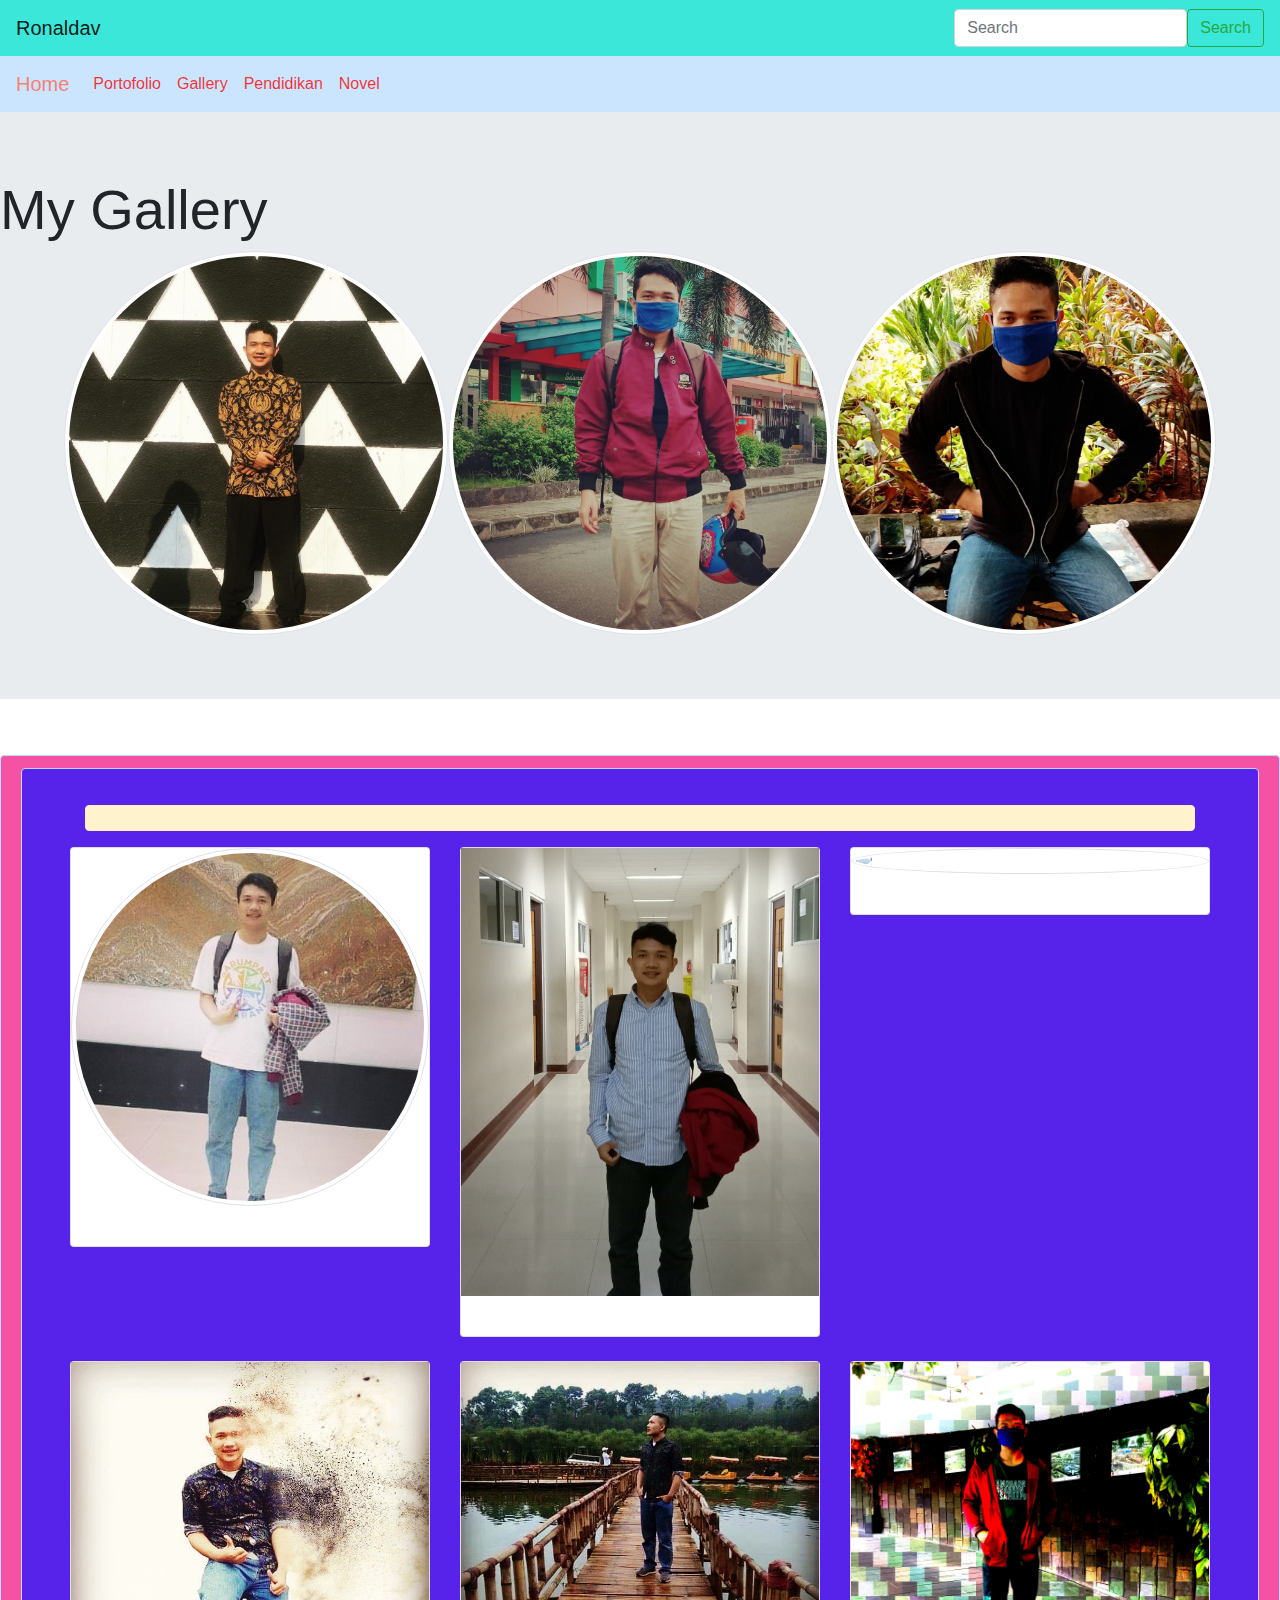
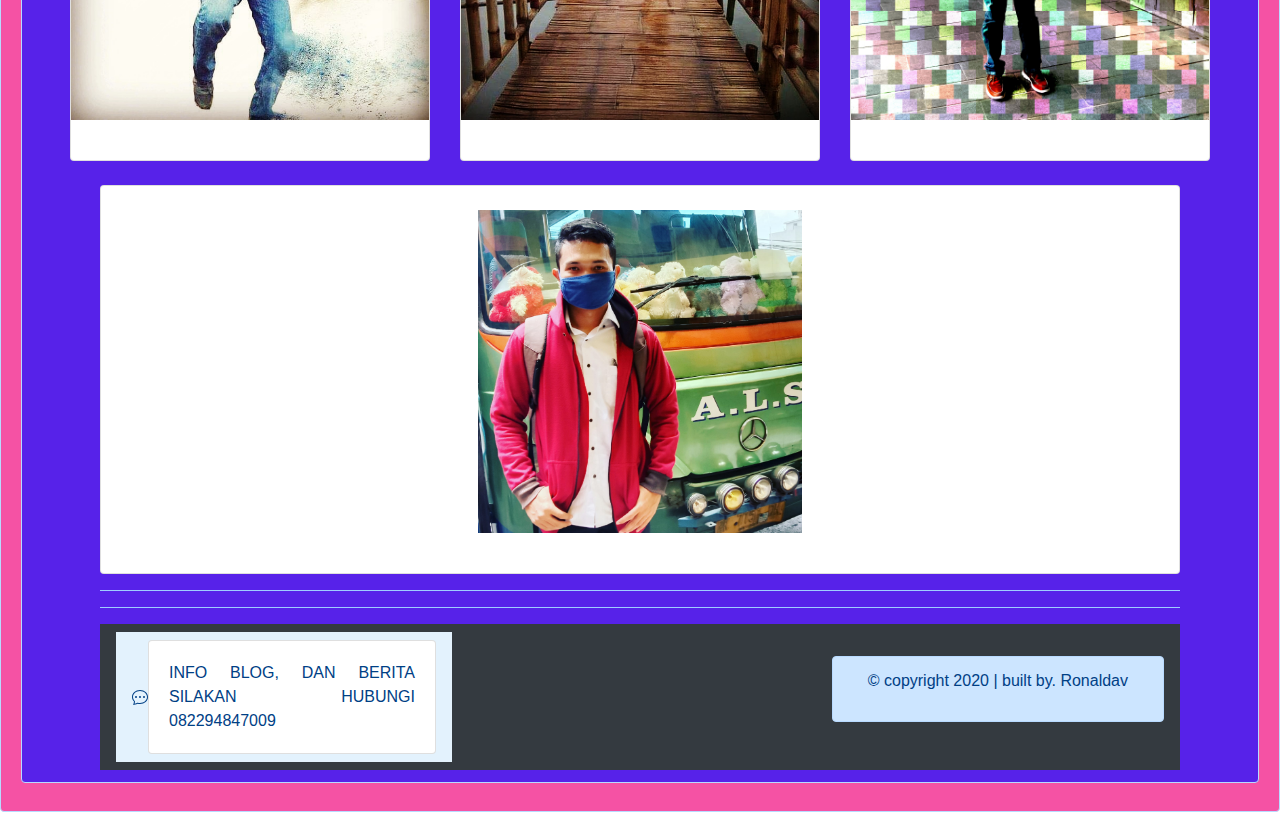
==== galery.html @ dafee928 "Add files via upload" ====
<!DOCTYPE html>
<html lang="en">
<head>
     <!-- Required meta tags -->
     <meta charset="utf-8">
     <meta name="viewport" content="width=device-width, initial-scale=1, shrink-to-fit=no">
 
     <!-- Bootstrap CSS Online 
     <link rel="stylesheet" href="https://stackpath.bootstrapcdn.com/bootstrap/4.5.0/css/bootstrap.min.css" integrity="sha384-9aIt2nRpC12Uk9gS9baDl411NQApFmC26EwAOH8WgZl5MYYxFfc+NcPb1dKGj7Sk" crossorigin="anonymous">
     -->
 
     <!-- Bootstrap CSS Offline -->
     <link rel="stylesheet" href="css/bootstrap.min.css">
     <!--bootsrap offline-->
     <link rel="stylesheet" type="text/css" href="custom.css">
    <title>gallery</title>
</head>
<body>
  <nav class="navbar navbar-light" style="background-color:rgb(58, 231, 217)">
    <span class="navbar-brand mb-0 h1">Ronaldav</span> 
    <form class="form-inline my-2 my-lg-0">
      <input class="form-control" type="search" placeholder="Search" aria-label="Search">
      <button class="btn btn-outline-success my-2 my-sm-0" type="submit">Search</button>
    </form>
  </div>
</nav>
</nav>                     
</div> 
  <nav class="navbar navbar-expand-lg navbar-light bg alert-primary">
    <a class="navbar-brand" href="home.html" style="color:salmon;">Home</a>
    <button class="navbar-toggler" type="button" data-toggle="collapse" data-target="#navbarSupportedContent" aria-controls="navbarSupportedContent" aria-expanded="false" aria-label="Toggle navigation">
      <span class="navbar-toggler-icon"></span>
    </button> 
        <div class="collapse navbar-collapse" id="navbarSupportedContent">
          <ul class="navbar-nav mr-auto">
            <li class="nav-item">
              <a class="nav-link" href="portofolio.html" style="color: rgba(247, 31, 31, 0.911);">Portofolio<span class="sr-only"></span></a>
            </li>
            <li class="nav-item active">
              <a class="nav-link" href="galery.html" style="color: rgba(247, 31, 31, 0.911);">Gallery</a>
            </li>
            <li class="nav-item">
              <a class="nav-link" href="pendidikan.html" style="color: rgba(247, 31, 31, 0.911);">Pendidikan</a>
            </li>
            <li class="nav-item">
              <a class="nav-link" href="novel.html" style="color:  rgba(247, 31, 31, 0.911);">Novel</a>
            </li>
              </div>
            </li>
          </ul>
        </div>
        </nav> 
        <div class="jumbotron jumbotron-fluid"
            <div class="container">
              <h1 class="display-4">My Gallery</h1>
             <center> <img src="img/r1.jpg"  class="rounded-circle img-thumbnail" width="30%" ><img src="img/aku.jpg"  class="rounded-circle img-thumbnail" width="30%" ><img src="img/aku2.jpg"  class="rounded-circle img-thumbnail" width="30%" ></center>
            </div>
          </div>


          <br>
          <div class="alert alert-primary" role="alert" style="background-color:rgb(245, 82, 164)">
            <div class="alert alert-primary" role="alert" style="background-color:rgb(87, 34, 233)">
            <div class="container">
              <div class="row mb-4 pt-4">
                  <section class="portofolio" class="portofolio">
                      <div class="col-md text-center">
                          <div class="alert alert-warning" role="alert">
                      </div>
                    </div>
            
                    <div class="row mb-4">
                      <div class="col-md text-justify">
                        <div class="card">
                          <img src="img/q1.jpg"  class="rounded-circle img-thumbnail" width="100%">
                          <div class="card-body">
                          </div>
                        </div>
                      </div>
                      <div class="col-md text-justify">
                        <div class="card">
                          <img src="img/q2.jpg" width="100%">
                          <div class="card-body">
                          </div>
                        </div>
                      </div>
                      <div class="col-md text-justify">
                        <div class="card">
                          <img src="img/q3.jpg"  class="rounded-circle img-thumbnail" width="100%">
                          <div class="card-body">
                          </div>
                        </div>
                      </div>
                    </div>
            
                    <div class="row">
                      <div class="col-md text-justify">
                        <div class="card">
                          <img src="img/q4.jpg" width="100%">
                          <div class="card-body">
                          </div>
                        </div>
                      </div>
                      <div class="col-md text-justify">
                        <div class="card">
                         <center><img src="img/q5.jpg" width="100%"></center> 
                          <div class="card-body">
                          </div>
                        </div>
                      </div>
                      <div class="col-md text-justify">
                        <div class="card">
                          <img src="img/q6.jpg" width="100%">
                          <div class="card-body">
                          </div>
                    </div>
                      </div>
                    </div>
                  </div>
                  <div class="col-md text-justify">
                        <div class="card"><br>
                        <center><img src="img/q7.jpg" width="30%" ></center>  
                          <div class="card-body">
                          </div>
                </div>
              </section>
<hr>
              <div class="spinner-grow text-primary" role="status">
                    <span class="sr-only">Loading...</span>
                  </div>
                  <div class="spinner-grow text-secondary" role="status">
                    <span class="sr-only">Loading...</span>
                  </div>
                  <div class="spinner-grow text-success" role="status">
                    <span class="sr-only">Loading...</span>
                  </div>
                  <div class="spinner-grow text-danger" role="status">
                    <span class="sr-only">Loading...</span>
                  </div>
                  <div class="spinner-grow text-warning" role="status">
                    <span class="sr-only">Loading...</span>
                  </div>
                  <div class="spinner-grow text-info" role="status">
                    <span class="sr-only">Loading...</span>
                  </div>
                  <div class="spinner-grow text-light" role="status">
                    <span class="sr-only">Loading...</span>
                  </div>
                  <div class="spinner-grow text-dark" role="status">
                    <span class="sr-only">Loading...</span>
                  </div>
                  <div class="spinner-grow text-primary" role="status">
                        <span class="sr-only">Loading...</span>
                      </div>
                      <div class="spinner-grow text-secondary" role="status">
                        <span class="sr-only">Loading...</span>
                      </div>
                      <div class="spinner-grow text-success" role="status">
                        <span class="sr-only">Loading...</span>
                      </div>
                      <div class="spinner-grow text-danger" role="status">
                        <span class="sr-only">Loading...</span>
                      </div>
                      <div class="spinner-grow text-warning" role="status">
                        <span class="sr-only">Loading...</span>
                      </div>
                      <div class="spinner-grow text-info" role="status">
                        <span class="sr-only">Loading...</span>
                      </div>
                      <div class="spinner-grow text-light" role="status">
                        <span class="sr-only">Loading...</span>
                      </div>
                      <div class="spinner-grow text-dark" role="status">
                        <span class="sr-only">Loading...</span>
                      </div>
                      <div class="spinner-grow text-primary" role="status">
                            <span class="sr-only">Loading...</span>
                          </div>
                          <div class="spinner-grow text-secondary" role="status">
                            <span class="sr-only">Loading...</span>
                          </div>
                          <div class="spinner-grow text-success" role="status">
                            <span class="sr-only">Loading...</span>
                          </div>
                          <div class="spinner-grow text-danger" role="status">
                            <span class="sr-only">Loading...</span>
                          </div>
                          <div class="spinner-grow text-warning" role="status">
                            <span class="sr-only">Loading...</span>
                          </div>
                          <div class="spinner-grow text-info" role="status">
                            <span class="sr-only">Loading...</span>
                          </div>
                          <div class="spinner-grow text-light" role="status">
                            <span class="sr-only">Loading...</span>
                          </div>
                          <div class="spinner-grow text-dark" role="status">
                            <span class="sr-only">Loading...</span>
                          </div>
                          <div class="spinner-grow text-primary" role="status">
                                <span class="sr-only">Loading...</span>
                              </div>
                              <div class="spinner-grow text-secondary" role="status">
                                <span class="sr-only">Loading...</span>
                              </div>
                              <div class="spinner-grow text-success" role="status">
                                <span class="sr-only">Loading...</span>
                              </div>
                              <div class="spinner-grow text-danger" role="status">
                                <span class="sr-only">Loading...</span>
                              </div>
                              <div class="spinner-grow text-warning" role="status">
                                <span class="sr-only">Loading...</span>
                              </div>
<hr>                              
    

                              <nav class="navbar navbar-dark bg-dark"> 
                                  <nav class="navbar navbar-light" style="background-color: #e3f2fd;">
                              <svg class="bi bi-chat-dots" width="1em" height="1em" viewBox="0 0 16 16" fill="currentColor" xmlns="http://www.w3.org/2000/svg">
                                  <path fill-rule="evenodd" d="M2.678 11.894a1 1 0 0 1 .287.801 10.97 10.97 0 0 1-.398 2c1.395-.323 2.247-.697 2.634-.893a1 1 0 0 1 .71-.074A8.06 8.06 0 0 0 8 14c3.996 0 7-2.807 7-6 0-3.192-3.004-6-7-6S1 4.808 1 8c0 1.468.617 2.83 1.678 3.894zm-.493 3.905a21.682 21.682 0 0 1-.713.129c-.2.032-.352-.176-.273-.362a9.68 9.68 0 0 0 .244-.637l.003-.01c.248-.72.45-1.548.524-2.319C.743 11.37 0 9.76 0 8c0-3.866 3.582-7 8-7s8 3.134 8 7-3.582 7-8 7a9.06 9.06 0 0 1-2.347-.306c-.52.263-1.639.742-3.468 1.105z"/>
                                  <path d="M5 8a1 1 0 1 1-2 0 1 1 0 0 1 2 0zm4 0a1 1 0 1 1-2 0 1 1 0 0 1 2 0zm4 0a1 1 0 1 1-2 0 1 1 0 0 1 2 0z"/>
                                </svg>
                              
                                <div class="card" style="width: 18rem;">
                                      <div class="card-body">
                                        <p class="card-text">INFO BLOG, DAN BERITA SILAKAN HUBUNGI 082294847009</p>
                                      </div>
                                    </div>
                              </nav>
                                 <!-- footer -->
                                 
                                 <br>
                                 <div class="alert alert-primary" role="alert">
                                   <footer>
                                     <div class="container text-center">
                                       <div class="row">
                                         <div class="col-sm-12">
                                           <p>&copy; copyright 2020 | built by. Ronaldav
                                         </div>
                                       </div>
                                     </div>
                                   </footer>
                                 </div>
</body>
<!-- Optional JavaScript -->
    <!-- jQuery first, then Popper.js, then Bootstrap JS Online 
    <script src="https://code.jquery.com/jquery-3.5.1.slim.min.js" integrity="sha384-DfXdz2htPH0lsSSs5nCTpuj/zy4C+OGpamoFVy38MVBnE+IbbVYUew+OrCXaRkfj" crossorigin="anonymous"></script>
    <script src="https://cdn.jsdelivr.net/npm/popper.js@1.16.0/dist/umd/popper.min.js" integrity="sha384-Q6E9RHvbIyZFJoft+2mJbHaEWldlvI9IOYy5n3zV9zzTtmI3UksdQRVvoxMfooAo" crossorigin="anonymous"></script>
    <script src="https://stackpath.bootstrapcdn.com/bootstrap/4.5.0/js/bootstrap.min.js" integrity="sha384-OgVRvuATP1z7JjHLkuOU7Xw704+h835Lr+6QL9UvYjZE3Ipu6Tp75j7Bh/kR0JKI" crossorigin="anonymous"></script>
    -->

    <!-- jQuery first, then Popper.js, then Bootstrap JS Offline -->
    <script src="js/bootstrep.min.js" type="text/javascript"></script>
</html>
---- custom.css ----
section {
    min-height: 300px;
}

.div {
    background: url(../img/2.jpg);
    background-size: cover;
    height: 540px;
    position: relative;
    z-index: -1;
}
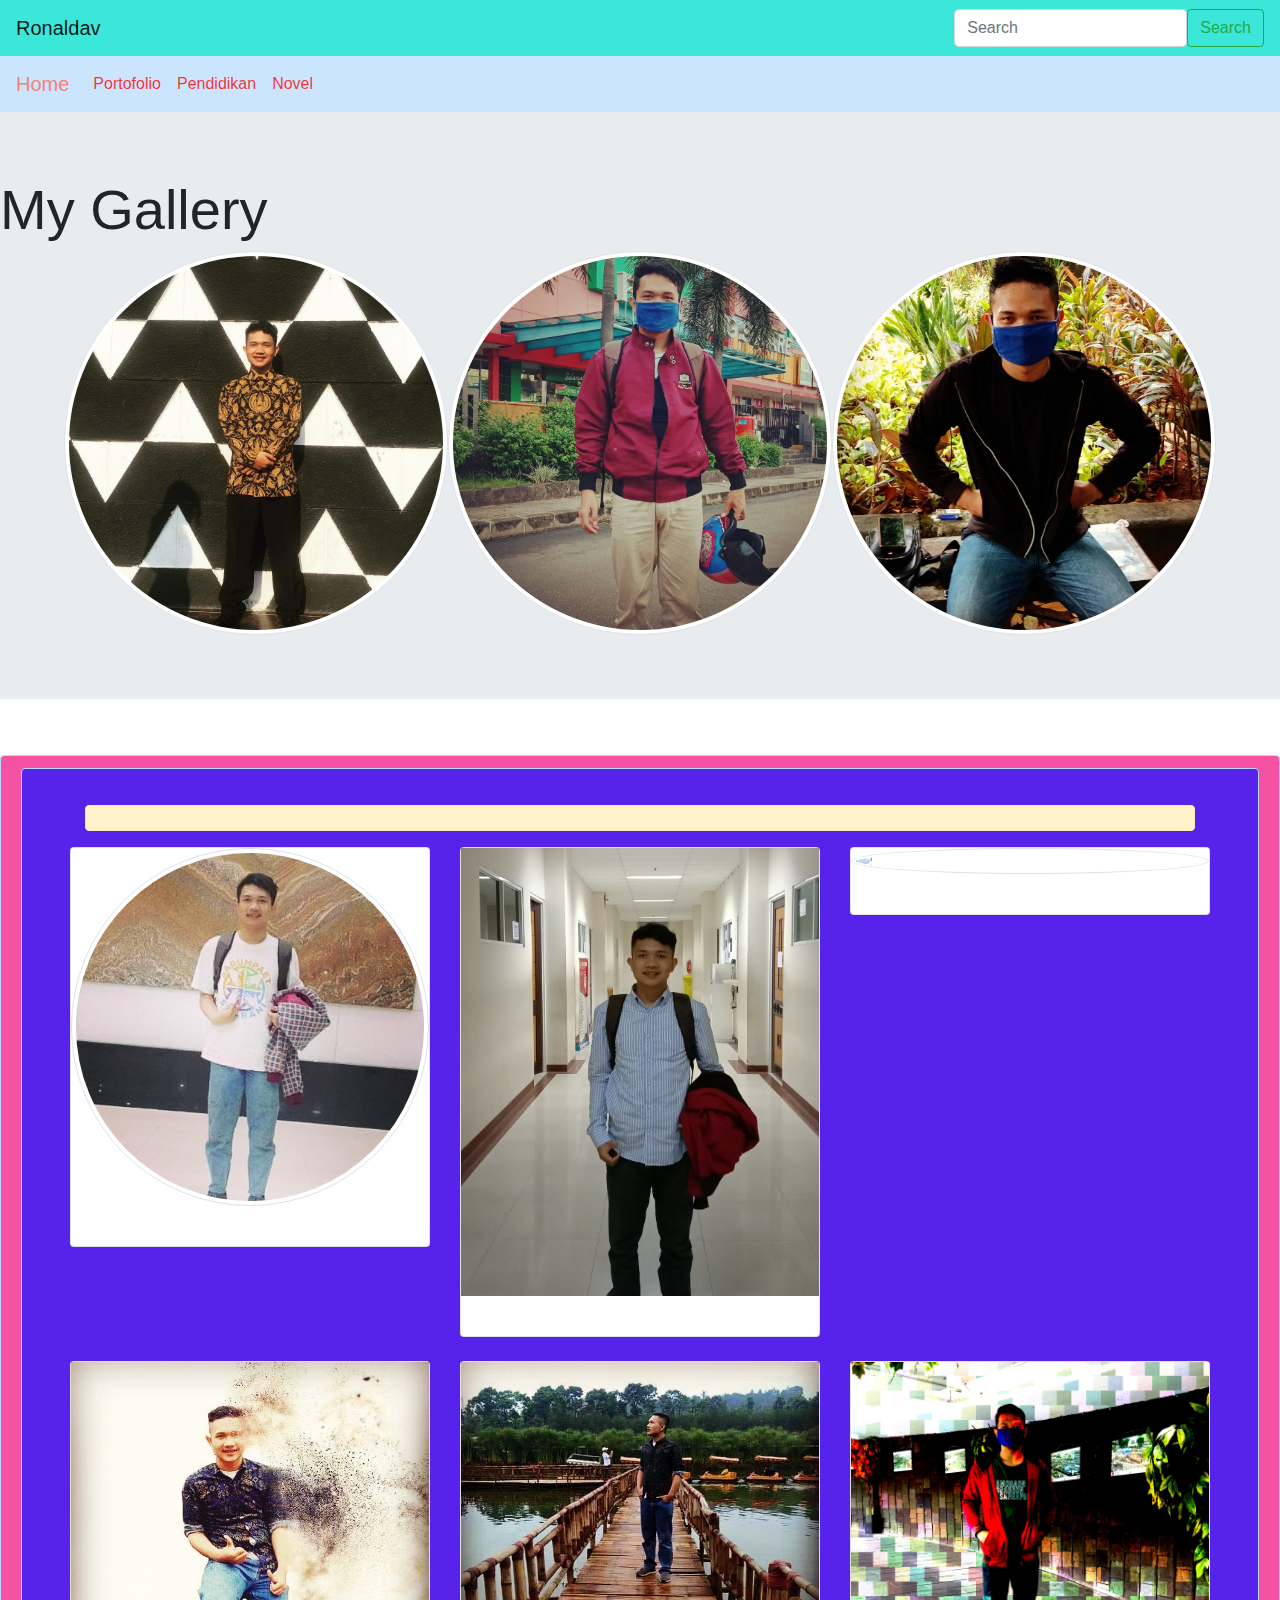
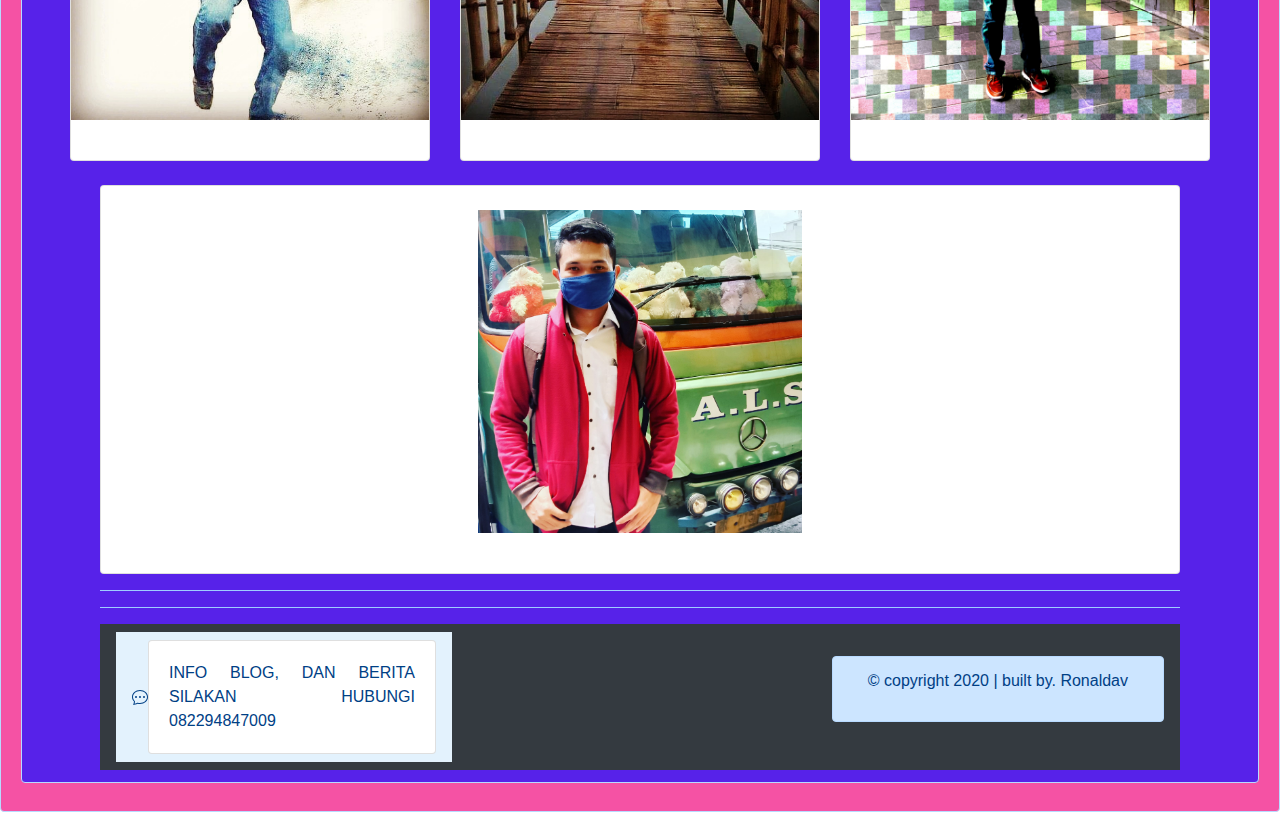
==== commit c8730e23: "Update galery.html" ====
--- a/galery.html
+++ b/galery.html
@@ -27,7 +27,7 @@
 </nav>                     
 </div> 
   <nav class="navbar navbar-expand-lg navbar-light bg alert-primary">
-    <a class="navbar-brand" href="home.html" style="color:salmon;">Home</a>
+    <a class="navbar-brand" href="index.html" style="color:salmon;">Home</a>
     <button class="navbar-toggler" type="button" data-toggle="collapse" data-target="#navbarSupportedContent" aria-controls="navbarSupportedContent" aria-expanded="false" aria-label="Toggle navigation">
       <span class="navbar-toggler-icon"></span>
     </button> 
@@ -35,9 +35,6 @@
           <ul class="navbar-nav mr-auto">
             <li class="nav-item">
               <a class="nav-link" href="portofolio.html" style="color: rgba(247, 31, 31, 0.911);">Portofolio<span class="sr-only"></span></a>
-            </li>
-            <li class="nav-item active">
-              <a class="nav-link" href="galery.html" style="color: rgba(247, 31, 31, 0.911);">Gallery</a>
             </li>
             <li class="nav-item">
               <a class="nav-link" href="pendidikan.html" style="color: rgba(247, 31, 31, 0.911);">Pendidikan</a>
@@ -252,4 +249,4 @@
 
     <!-- jQuery first, then Popper.js, then Bootstrap JS Offline -->
     <script src="js/bootstrep.min.js" type="text/javascript"></script>
-</html>+</html>
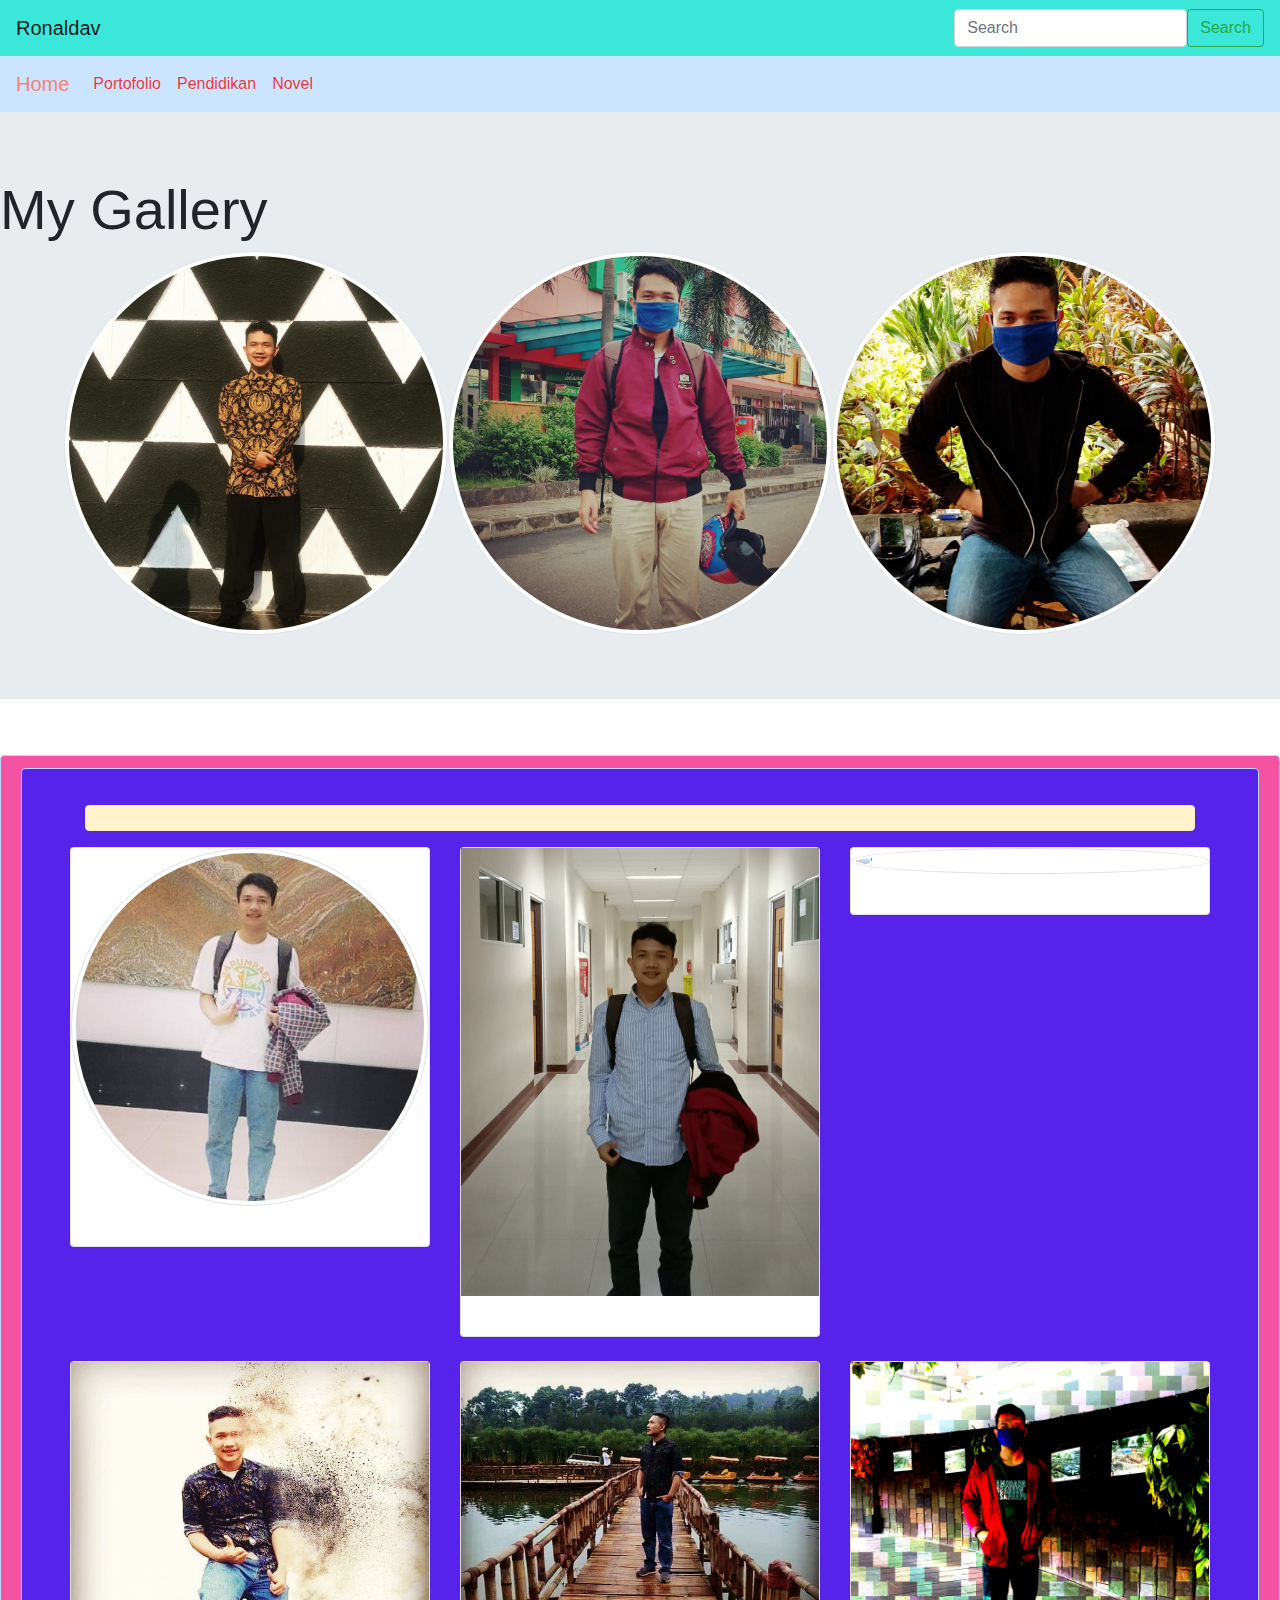
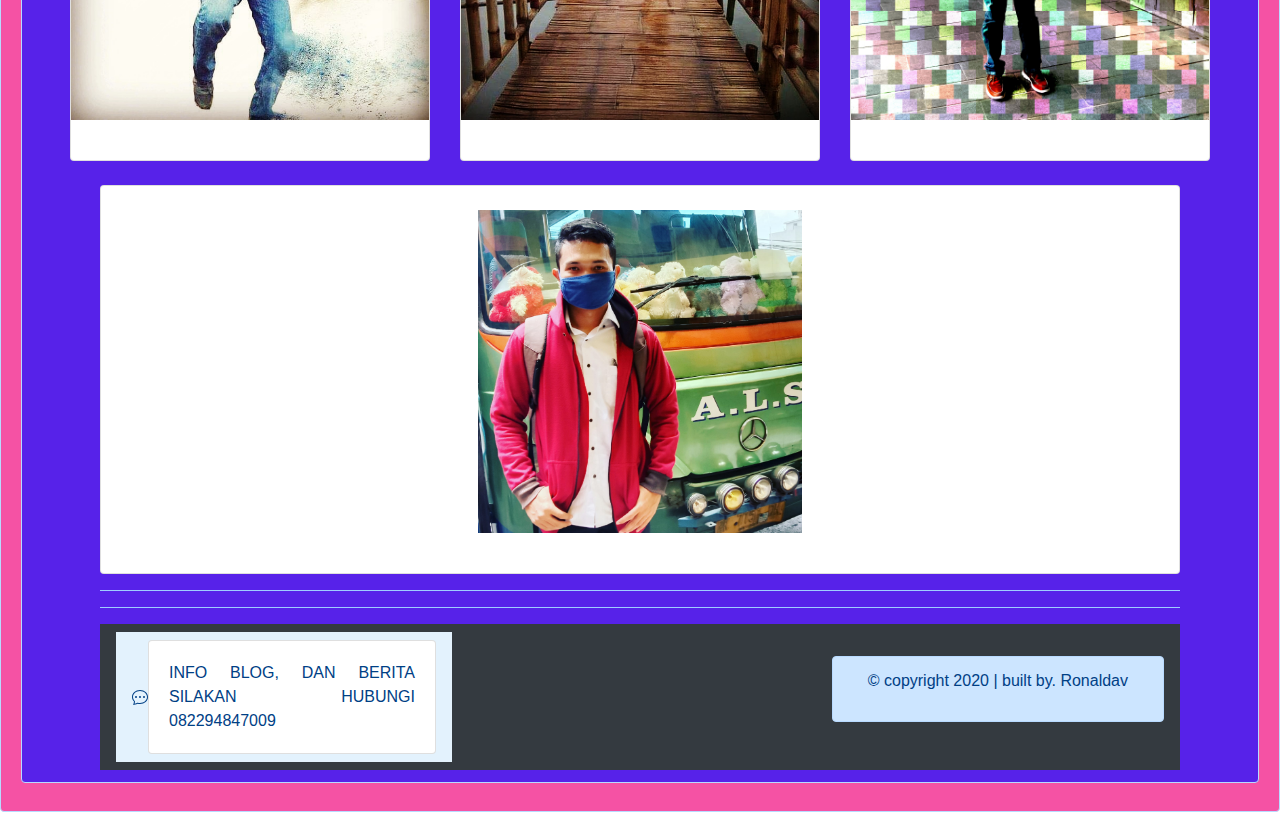
==== commit 15e68ed1: "Update galery.html" ====
--- a/galery.html
+++ b/galery.html
@@ -33,7 +33,7 @@
     </button> 
         <div class="collapse navbar-collapse" id="navbarSupportedContent">
           <ul class="navbar-nav mr-auto">
-            <li class="nav-item">
+            <li class="nav-item active">
               <a class="nav-link" href="portofolio.html" style="color: rgba(247, 31, 31, 0.911);">Portofolio<span class="sr-only"></span></a>
             </li>
             <li class="nav-item">
